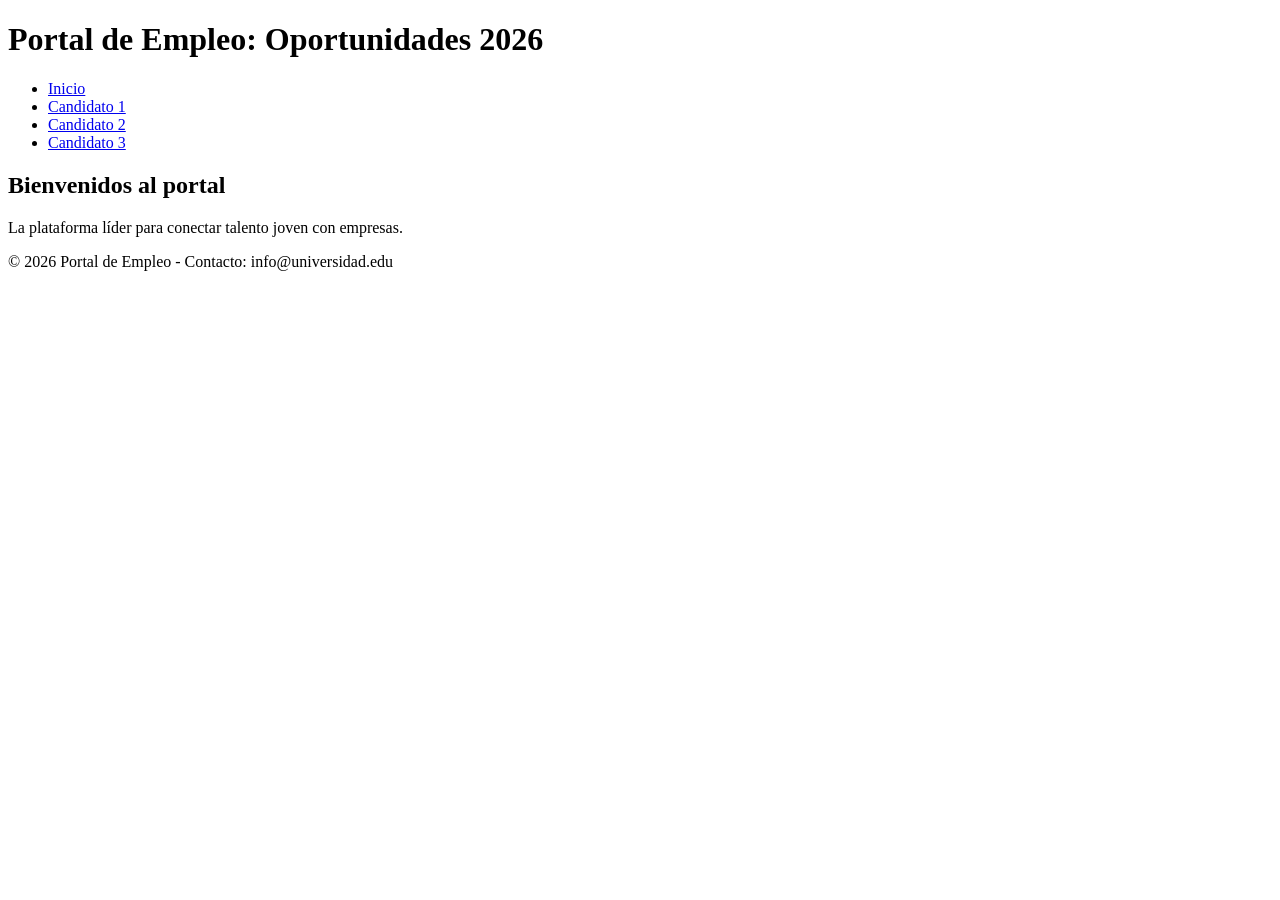
==== index.html @ 4a1b08aa "Primer commit: estructura base TalentLink" ====
<!DOCTYPE html>
<html lang="es">
<head>
    <meta charset="UTF-8">
    <meta name="viewport" content="width=device-width, initial-scale=1.0">
    <title>Portal de Empleo Universitario</title>
    <link rel="stylesheet" href="css/styles.css">
</head>
<body>
    <header>
        <h1>Portal de Empleo: Oportunidades 2026</h1>
        <nav>
            <ul>
                <li><a href="index.html">Inicio</a></li>
                <li><a href="cv/cv1.html">Candidato 1</a></li>
                <li><a href="cv/cv2.html">Candidato 2</a></li>
                <li><a href="cv/cv3.html">Candidato 3</a></li>
            </ul>
        </nav>
    </header>

    <main>
        <h2>Bienvenidos al portal</h2>
        <p>La plataforma líder para conectar talento joven con empresas.</p>
        
        <div id="contenedor-destacados">
            <!-- AQUÍ: Cada estudiante debe insertar su tarjeta de oferta laboral -->
        </div>
    </main>

    <footer>
        <p>© 2026 Portal de Empleo - Contacto: info@universidad.edu</p>
    </footer>
</body>
</html>
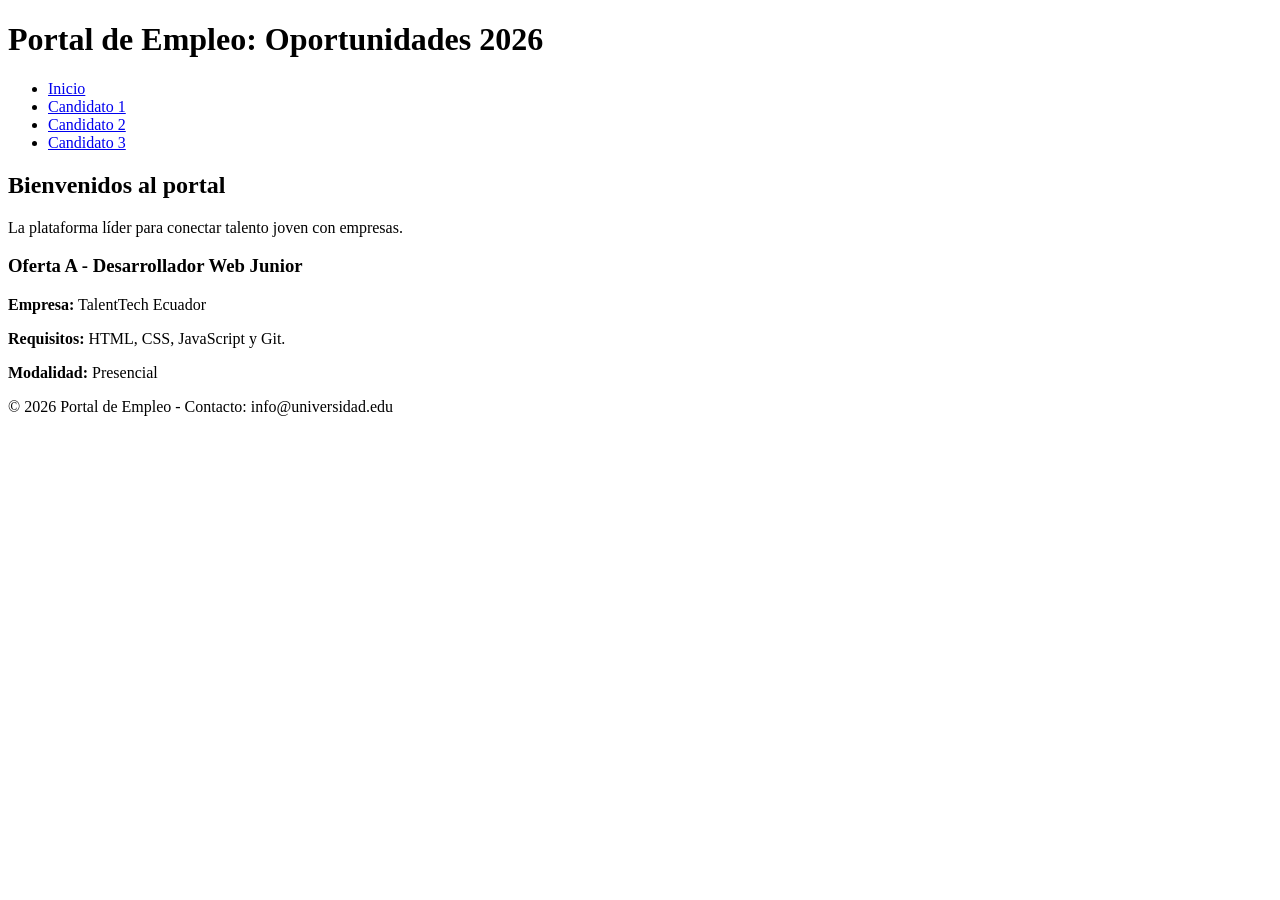
==== commit a1c1fbb7: "Agrega CV y oferta A con estilos grid" ====
--- a/index.html
+++ b/index.html
@@ -24,8 +24,13 @@
         <p>La plataforma líder para conectar talento joven con empresas.</p>
         
         <div id="contenedor-destacados">
-            <!-- AQUÍ: Cada estudiante debe insertar su tarjeta de oferta laboral -->
-        </div>
+    <div class="card">
+        <h3>Oferta A - Desarrollador Web Junior</h3>
+        <p><strong>Empresa:</strong> TalentTech Ecuador</p>
+        <p><strong>Requisitos:</strong> HTML, CSS, JavaScript y Git.</p>
+        <p><strong>Modalidad:</strong> Presencial</p>
+    </div>
+</div>
     </main>
 
     <footer>
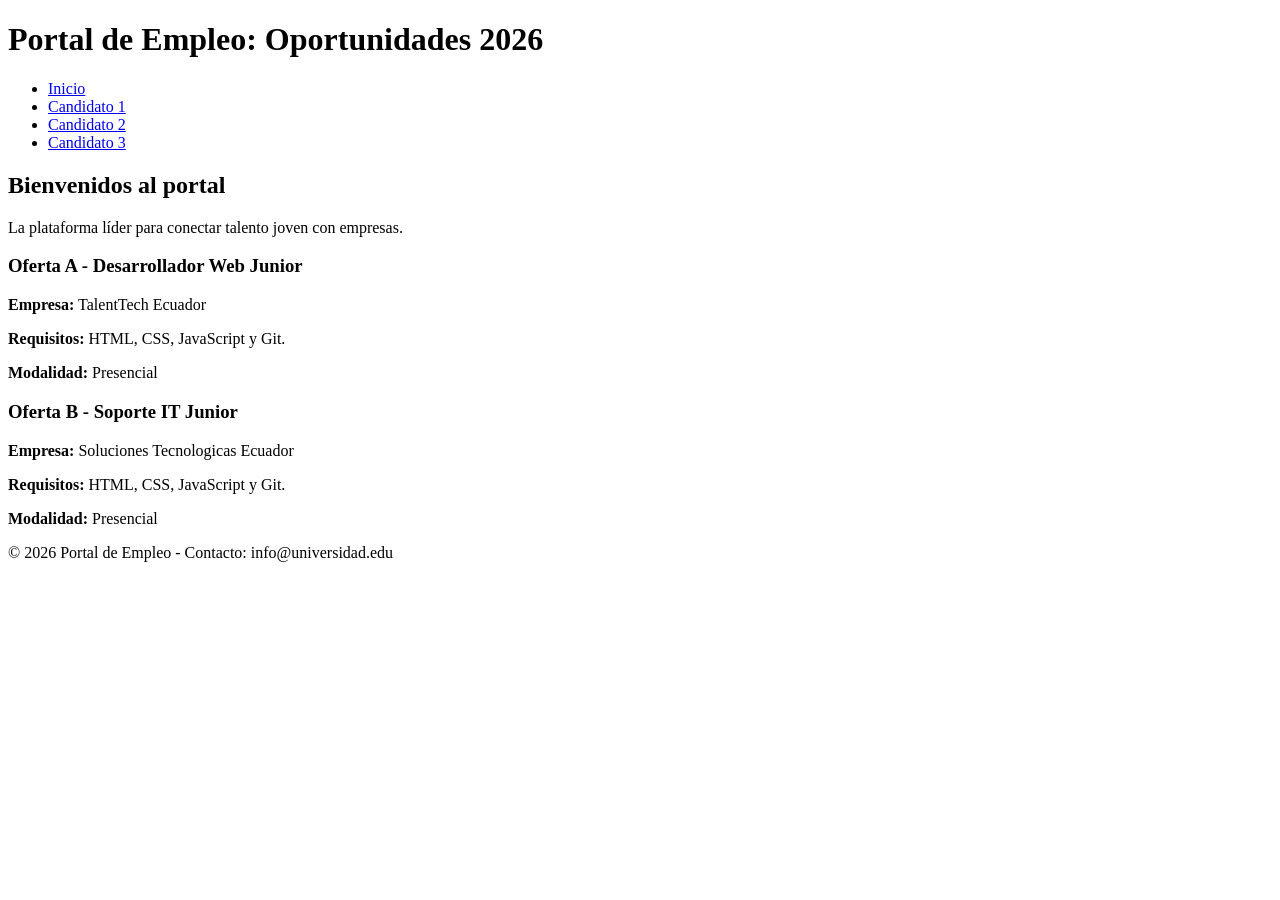
==== commit bb117a06: "MV: Agregar oferta B en index.html" ====
--- a/index.html
+++ b/index.html
@@ -1,11 +1,13 @@
 <!DOCTYPE html>
 <html lang="es">
+
 <head>
     <meta charset="UTF-8">
     <meta name="viewport" content="width=device-width, initial-scale=1.0">
     <title>Portal de Empleo Universitario</title>
     <link rel="stylesheet" href="css/styles.css">
 </head>
+
 <body>
     <header>
         <h1>Portal de Empleo: Oportunidades 2026</h1>
@@ -22,19 +24,26 @@
     <main>
         <h2>Bienvenidos al portal</h2>
         <p>La plataforma líder para conectar talento joven con empresas.</p>
-        
+
         <div id="contenedor-destacados">
-    <div class="card">
-        <h3>Oferta A - Desarrollador Web Junior</h3>
-        <p><strong>Empresa:</strong> TalentTech Ecuador</p>
-        <p><strong>Requisitos:</strong> HTML, CSS, JavaScript y Git.</p>
-        <p><strong>Modalidad:</strong> Presencial</p>
-    </div>
-</div>
+            <div class="card">
+                <h3>Oferta A - Desarrollador Web Junior</h3>
+                <p><strong>Empresa:</strong> TalentTech Ecuador</p>
+                <p><strong>Requisitos:</strong> HTML, CSS, JavaScript y Git.</p>
+                <p><strong>Modalidad:</strong> Presencial</p>
+            </div>
+            <div class="card">
+                <h3>Oferta B - Soporte IT Junior</h3>
+                <p><strong>Empresa:</strong> Soluciones Tecnologicas Ecuador</p>
+                <p><strong>Requisitos:</strong> HTML, CSS, JavaScript y Git.</p>
+                <p><strong>Modalidad:</strong> Presencial</p>
+            </div>
+        </div>
     </main>
 
     <footer>
         <p>© 2026 Portal de Empleo - Contacto: info@universidad.edu</p>
     </footer>
 </body>
-</html>
+
+</html>
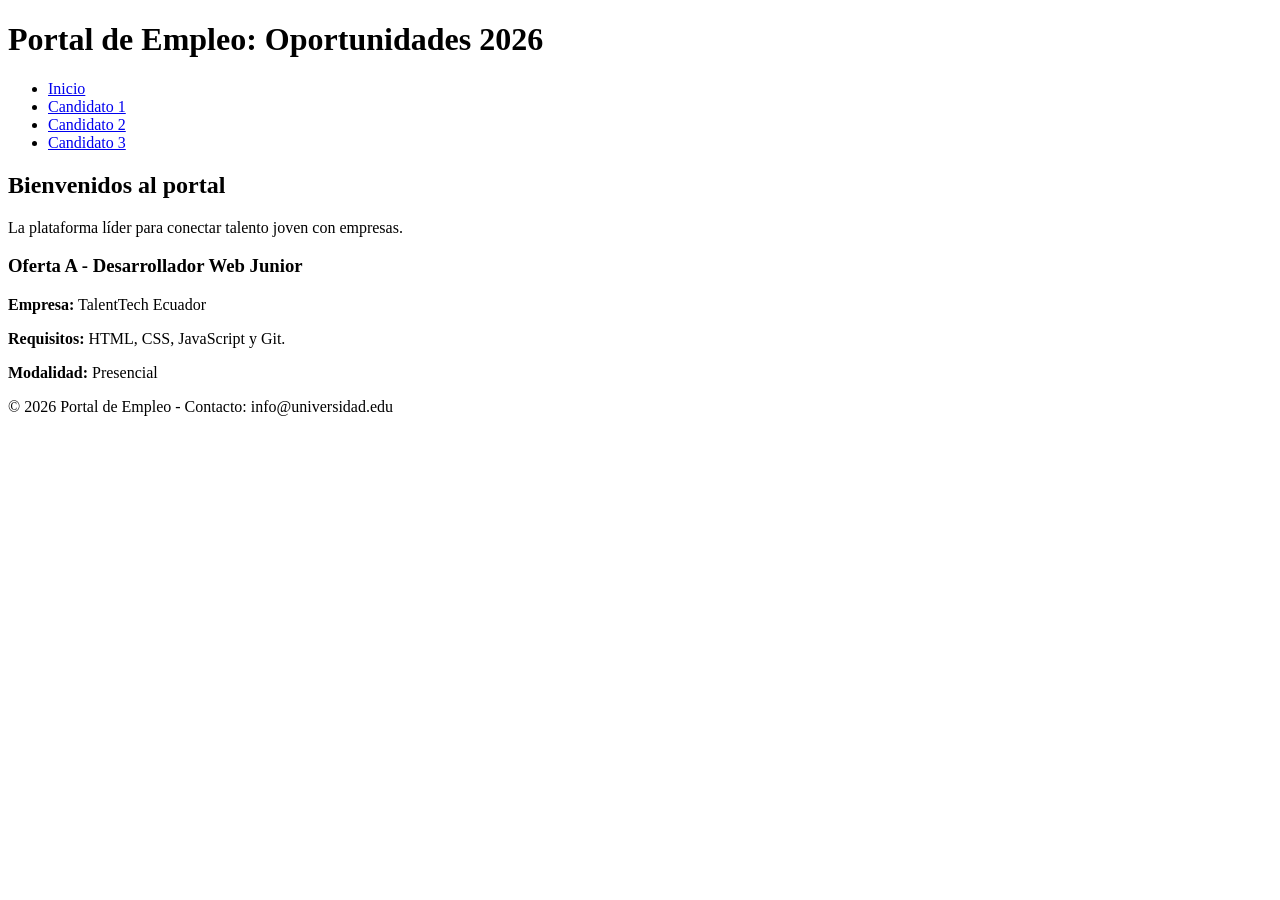
==== commit cbc29ca0: "Revert "Feature/estudiante b"" ====
--- a/index.html
+++ b/index.html
@@ -1,13 +1,11 @@
 <!DOCTYPE html>
 <html lang="es">
-
 <head>
     <meta charset="UTF-8">
     <meta name="viewport" content="width=device-width, initial-scale=1.0">
     <title>Portal de Empleo Universitario</title>
     <link rel="stylesheet" href="css/styles.css">
 </head>
-
 <body>
     <header>
         <h1>Portal de Empleo: Oportunidades 2026</h1>
@@ -24,26 +22,19 @@
     <main>
         <h2>Bienvenidos al portal</h2>
         <p>La plataforma líder para conectar talento joven con empresas.</p>
-
+        
         <div id="contenedor-destacados">
-            <div class="card">
-                <h3>Oferta A - Desarrollador Web Junior</h3>
-                <p><strong>Empresa:</strong> TalentTech Ecuador</p>
-                <p><strong>Requisitos:</strong> HTML, CSS, JavaScript y Git.</p>
-                <p><strong>Modalidad:</strong> Presencial</p>
-            </div>
-            <div class="card">
-                <h3>Oferta B - Soporte IT Junior</h3>
-                <p><strong>Empresa:</strong> Soluciones Tecnologicas Ecuador</p>
-                <p><strong>Requisitos:</strong> HTML, CSS, JavaScript y Git.</p>
-                <p><strong>Modalidad:</strong> Presencial</p>
-            </div>
-        </div>
+    <div class="card">
+        <h3>Oferta A - Desarrollador Web Junior</h3>
+        <p><strong>Empresa:</strong> TalentTech Ecuador</p>
+        <p><strong>Requisitos:</strong> HTML, CSS, JavaScript y Git.</p>
+        <p><strong>Modalidad:</strong> Presencial</p>
+    </div>
+</div>
     </main>
 
     <footer>
         <p>© 2026 Portal de Empleo - Contacto: info@universidad.edu</p>
     </footer>
 </body>
-
-</html>+</html>
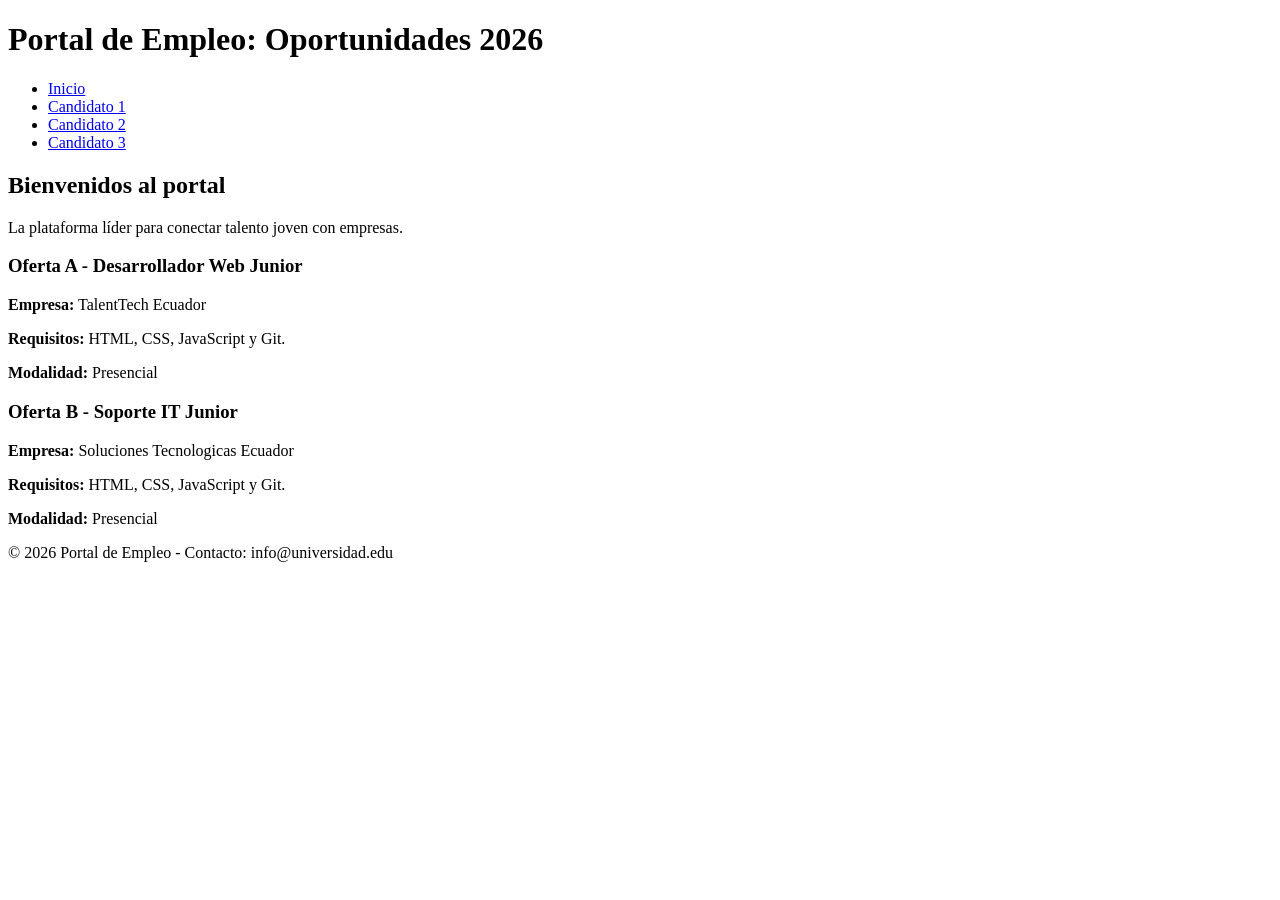
==== commit f83743bf: "Revert "Revert "Feature/estudiante b""" ====
--- a/index.html
+++ b/index.html
@@ -1,11 +1,13 @@
 <!DOCTYPE html>
 <html lang="es">
+
 <head>
     <meta charset="UTF-8">
     <meta name="viewport" content="width=device-width, initial-scale=1.0">
     <title>Portal de Empleo Universitario</title>
     <link rel="stylesheet" href="css/styles.css">
 </head>
+
 <body>
     <header>
         <h1>Portal de Empleo: Oportunidades 2026</h1>
@@ -22,19 +24,26 @@
     <main>
         <h2>Bienvenidos al portal</h2>
         <p>La plataforma líder para conectar talento joven con empresas.</p>
-        
+
         <div id="contenedor-destacados">
-    <div class="card">
-        <h3>Oferta A - Desarrollador Web Junior</h3>
-        <p><strong>Empresa:</strong> TalentTech Ecuador</p>
-        <p><strong>Requisitos:</strong> HTML, CSS, JavaScript y Git.</p>
-        <p><strong>Modalidad:</strong> Presencial</p>
-    </div>
-</div>
+            <div class="card">
+                <h3>Oferta A - Desarrollador Web Junior</h3>
+                <p><strong>Empresa:</strong> TalentTech Ecuador</p>
+                <p><strong>Requisitos:</strong> HTML, CSS, JavaScript y Git.</p>
+                <p><strong>Modalidad:</strong> Presencial</p>
+            </div>
+            <div class="card">
+                <h3>Oferta B - Soporte IT Junior</h3>
+                <p><strong>Empresa:</strong> Soluciones Tecnologicas Ecuador</p>
+                <p><strong>Requisitos:</strong> HTML, CSS, JavaScript y Git.</p>
+                <p><strong>Modalidad:</strong> Presencial</p>
+            </div>
+        </div>
     </main>
 
     <footer>
         <p>© 2026 Portal de Empleo - Contacto: info@universidad.edu</p>
     </footer>
 </body>
-</html>
+
+</html>
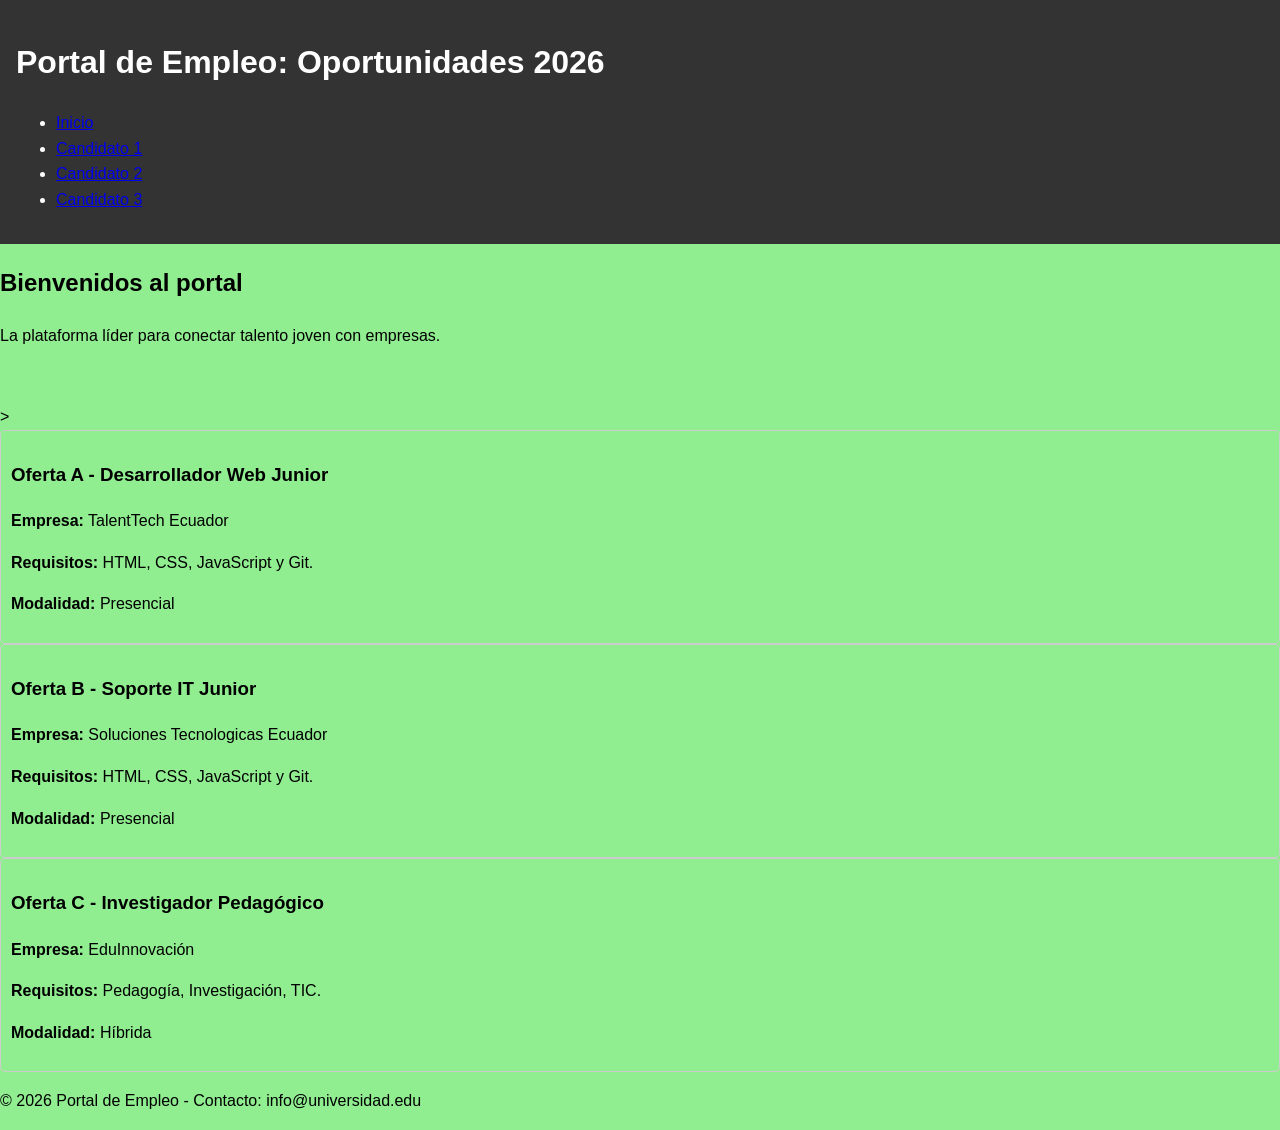
==== commit ed90f054: "FR: Oferta C completa, css con estilo homogéneo entre cv y vinculados a index" ====
--- a/index.html
+++ b/index.html
@@ -5,7 +5,7 @@
     <meta charset="UTF-8">
     <meta name="viewport" content="width=device-width, initial-scale=1.0">
     <title>Portal de Empleo Universitario</title>
-    <link rel="stylesheet" href="css/styles.css">
+    <link rel="stylesheet" href="css_styles.css">
 </head>
 
 <body>
@@ -14,9 +14,9 @@
         <nav>
             <ul>
                 <li><a href="index.html">Inicio</a></li>
-                <li><a href="cv/cv1.html">Candidato 1</a></li>
-                <li><a href="cv/cv2.html">Candidato 2</a></li>
-                <li><a href="cv/cv3.html">Candidato 3</a></li>
+                <li><a href="cv/cv_cv1.html">Candidato 1</a></li>
+                <li><a href="cv/cv_cv2.html">Candidato 2</a></li>
+                <li><a href="cv/cv_cv3.html">Candidato 3</a></li>
             </ul>
         </nav>
     </header>
@@ -25,7 +25,7 @@
         <h2>Bienvenidos al portal</h2>
         <p>La plataforma líder para conectar talento joven con empresas.</p>
 
-        <div id="contenedor-destacados">
+        <div class="destacados-container"></div>>
             <div class="card">
                 <h3>Oferta A - Desarrollador Web Junior</h3>
                 <p><strong>Empresa:</strong> TalentTech Ecuador</p>
@@ -38,6 +38,12 @@
                 <p><strong>Requisitos:</strong> HTML, CSS, JavaScript y Git.</p>
                 <p><strong>Modalidad:</strong> Presencial</p>
             </div>
+            <div class="card">
+            <h3>Oferta C - Investigador Pedagógico</h3>
+                <p><strong>Empresa:</strong> EduInnovación</p>
+                <p><strong>Requisitos:</strong> Pedagogía, Investigación, TIC.</p>
+                <p><strong>Modalidad:</strong> Híbrida</p>
+        </div>
         </div>
     </main>
 
--- a/css_styles.css
+++ b/css_styles.css
@@ -0,0 +1,29 @@
+/* css/styles.css */
+body {
+    font-family: sans-serif;
+    line-height: 1.6;
+    margin: 0;
+    padding: 0;
+    background-color: lightgreen;
+}
+
+header {
+    background: #333;
+    color: white;
+    padding: 1rem;
+}
+
+/* Estandarizado: Clase en lugar de ID y dirección en fila */
+.destacados-container {
+    display: flex;
+    flex-direction: row; 
+    gap: 20px;
+    padding: 20px;
+}
+
+.card {
+    border: 1px solid #ccc;
+    padding: 10px;
+    border-radius: 5px;
+    flex: 1; /* Esto hace que todas las tarjetas (A, B, C) ocupen el mismo ancho */
+}
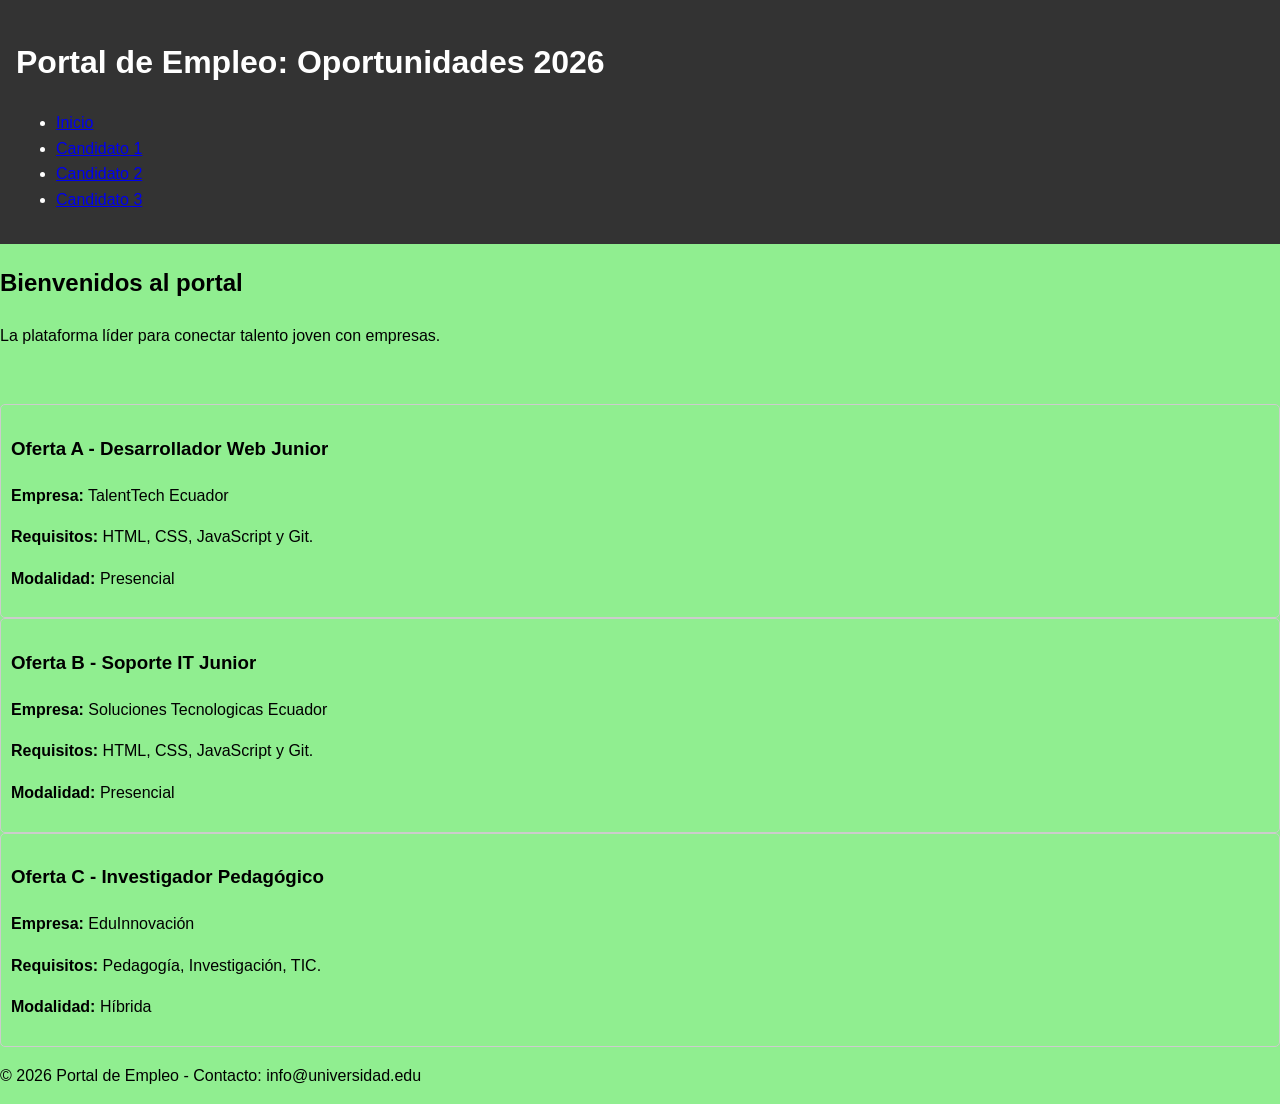
==== commit 734f41ca: "Corrige estructura del contenedor de ofertas" ====
--- a/index.html
+++ b/index.html
@@ -25,7 +25,7 @@
         <h2>Bienvenidos al portal</h2>
         <p>La plataforma líder para conectar talento joven con empresas.</p>
 
-        <div class="destacados-container"></div>>
+        <div class="destacados-container"></div>
             <div class="card">
                 <h3>Oferta A - Desarrollador Web Junior</h3>
                 <p><strong>Empresa:</strong> TalentTech Ecuador</p>
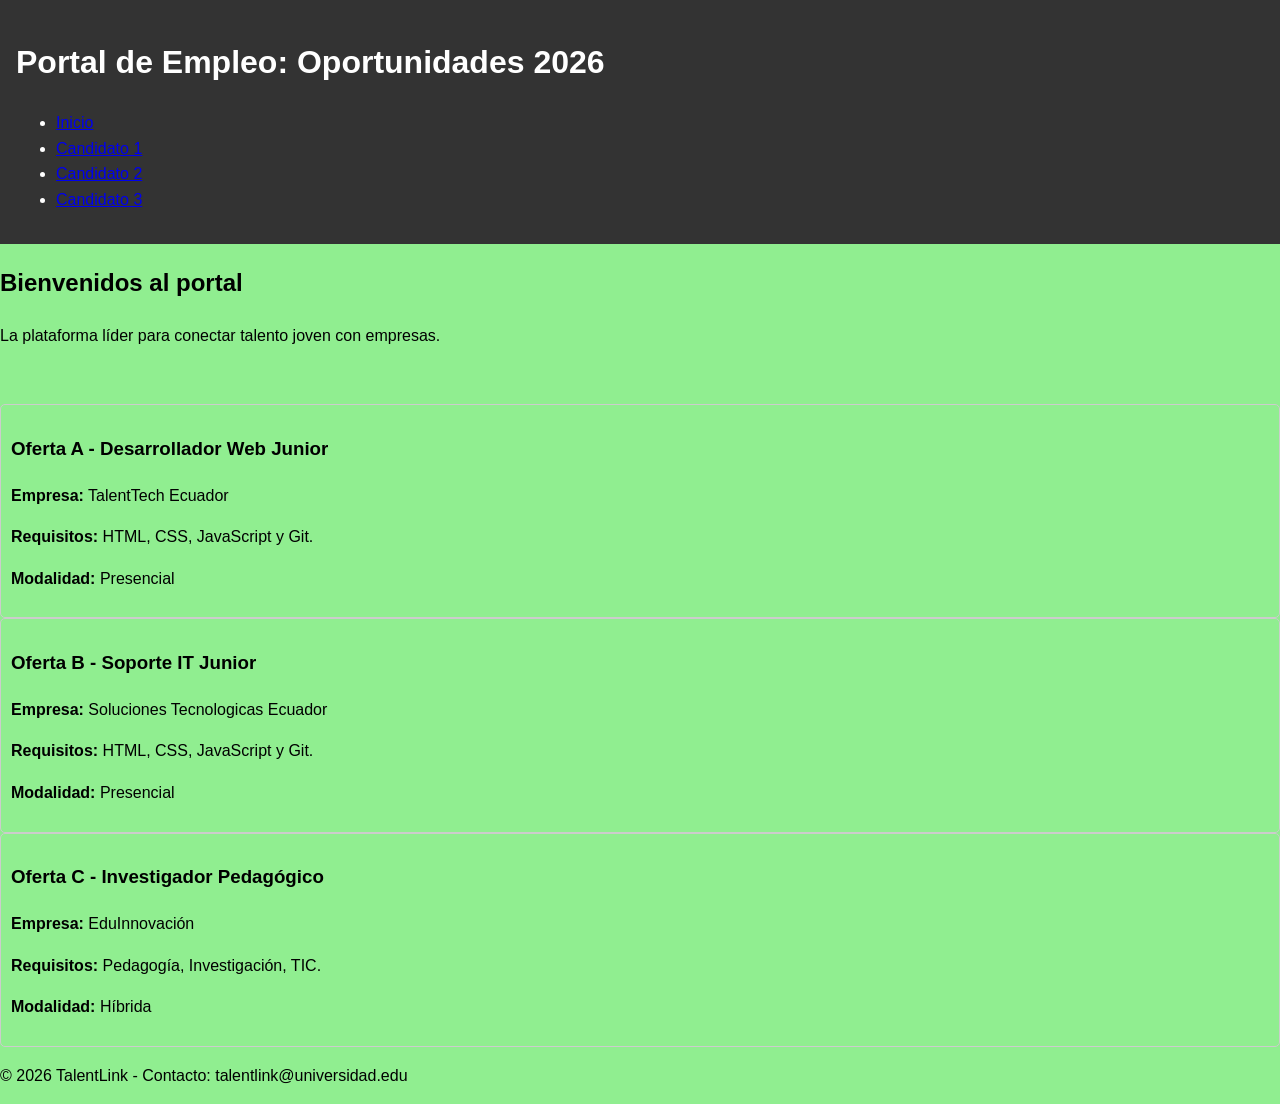
==== commit f0977b29: "Corrige y actualiza footer" ====
--- a/index.html
+++ b/index.html
@@ -48,8 +48,8 @@
     </main>
 
     <footer>
-        <p>© 2026 Portal de Empleo - Contacto: info@universidad.edu</p>
-    </footer>
+    <p>© 2026 TalentLink - Contacto: talentlink@universidad.edu</p>
+</footer>
 </body>
 
 </html>
